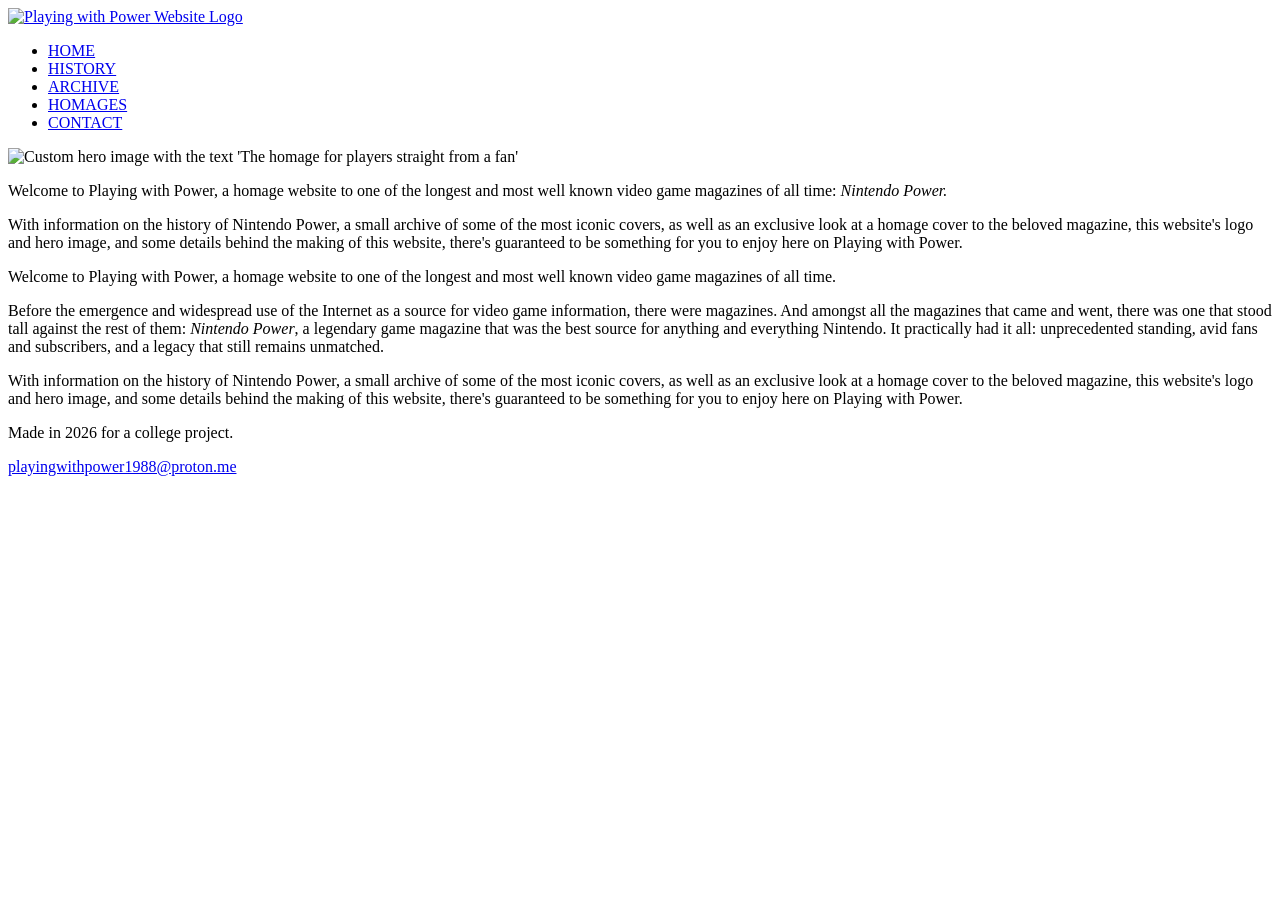
==== index.html @ 8fb136ca "Add files via upload" ====
<!DOCTYPE html>
<!-- This website was created by: Leo Lopez -->
<html lang="en">
<head>
	<title>Playing with Power</title>
	<meta charset="utf-8">
	<link rel="stylesheet" href="css/styles.css">
	<meta name="viewport" content="width=device-width, initial-scale=1">
	<link href="https://fonts.googleapis.com/css2?family=Pridi:wght@500;600;700&family=Roboto:wght@100..900&display=swap" rel="stylesheet">
</head>
<body>

<div id="container">

	<!-- Use the header area for the website name or logo -->
	<header>
		<a href="index.html"><img src="images/pwp-logo.png" alt="Playing with Power Website Logo"></a>
	</header>
	
	<!-- Use the nav area to add hyperlinks to other pages within the website -->
	<nav>
		<ul>
			<li><a href="index.html">HOME</a></li>
			<li><a href="history.html">HISTORY</a></li>
			<li><a href="archive.html">ARCHIVE</a></li>
			<li><a href="homages.html">HOMAGES</a></li>
			<li><a href="contact.html">CONTACT</a></li>
		</ul>
	</nav>
	
	<!-- Hero Image -->
	<div id="hero" class="tablet-desktop">
		<img src="images/hero-image.png" alt="Custom hero image with the text 'The homage for players straight from a fan'">
	</div>
	
	<!-- Use the main area to add the main content of the webpage -->
	<main>
	
		<div class="mobile">
			
			<p>Welcome to Playing with Power, a homage website to one of the longest and most well known video game magazines of all time: <i>Nintendo Power.</i></p>
			
			<p>With information on the history of Nintendo Power, a small archive of some of the most iconic covers, as well as an <span class="action">exclusive look</span> at a homage cover to the beloved magazine, this website's logo and hero image, and some details behind the making of this website, there's guaranteed to be something for you to enjoy here on Playing with Power.</p>
			
		</div>
	
		<div class="tablet-desktop">
	
			<p>Welcome to Playing with Power, a homage website to one of the longest and most well known video game magazines of all time.</p>
			
			<p>Before the emergence and widespread use of the Internet as a source for video game information, there were magazines. And amongst all the magazines that came and went, there was one that stood tall against the rest of them: <i>Nintendo Power</i>, a legendary game magazine that was the best source for anything and everything Nintendo. It practically had it all: unprecedented standing, avid fans and subscribers, and a legacy that still remains unmatched.</p>
		
			<p>With information on the history of Nintendo Power, a small archive of some of the most iconic covers, as well as an <span class="action">exclusive look</span> at a homage cover to the beloved magazine, this website's logo and hero image, and some details behind the making of this website, there's guaranteed to be something for you to enjoy here on Playing with Power.</p>
		
		</div>
		
	</main>
	
	<!-- Use the footer area to add webpage footer content -->
	<footer>
		<p>Made in 2026 for a college project.</p>
		<p><a href="mailto:playingwithpower1988@proton.me">playingwithpower1988@proton.me</a></p>
	</footer>
	
</div>
	
</body>
</html>
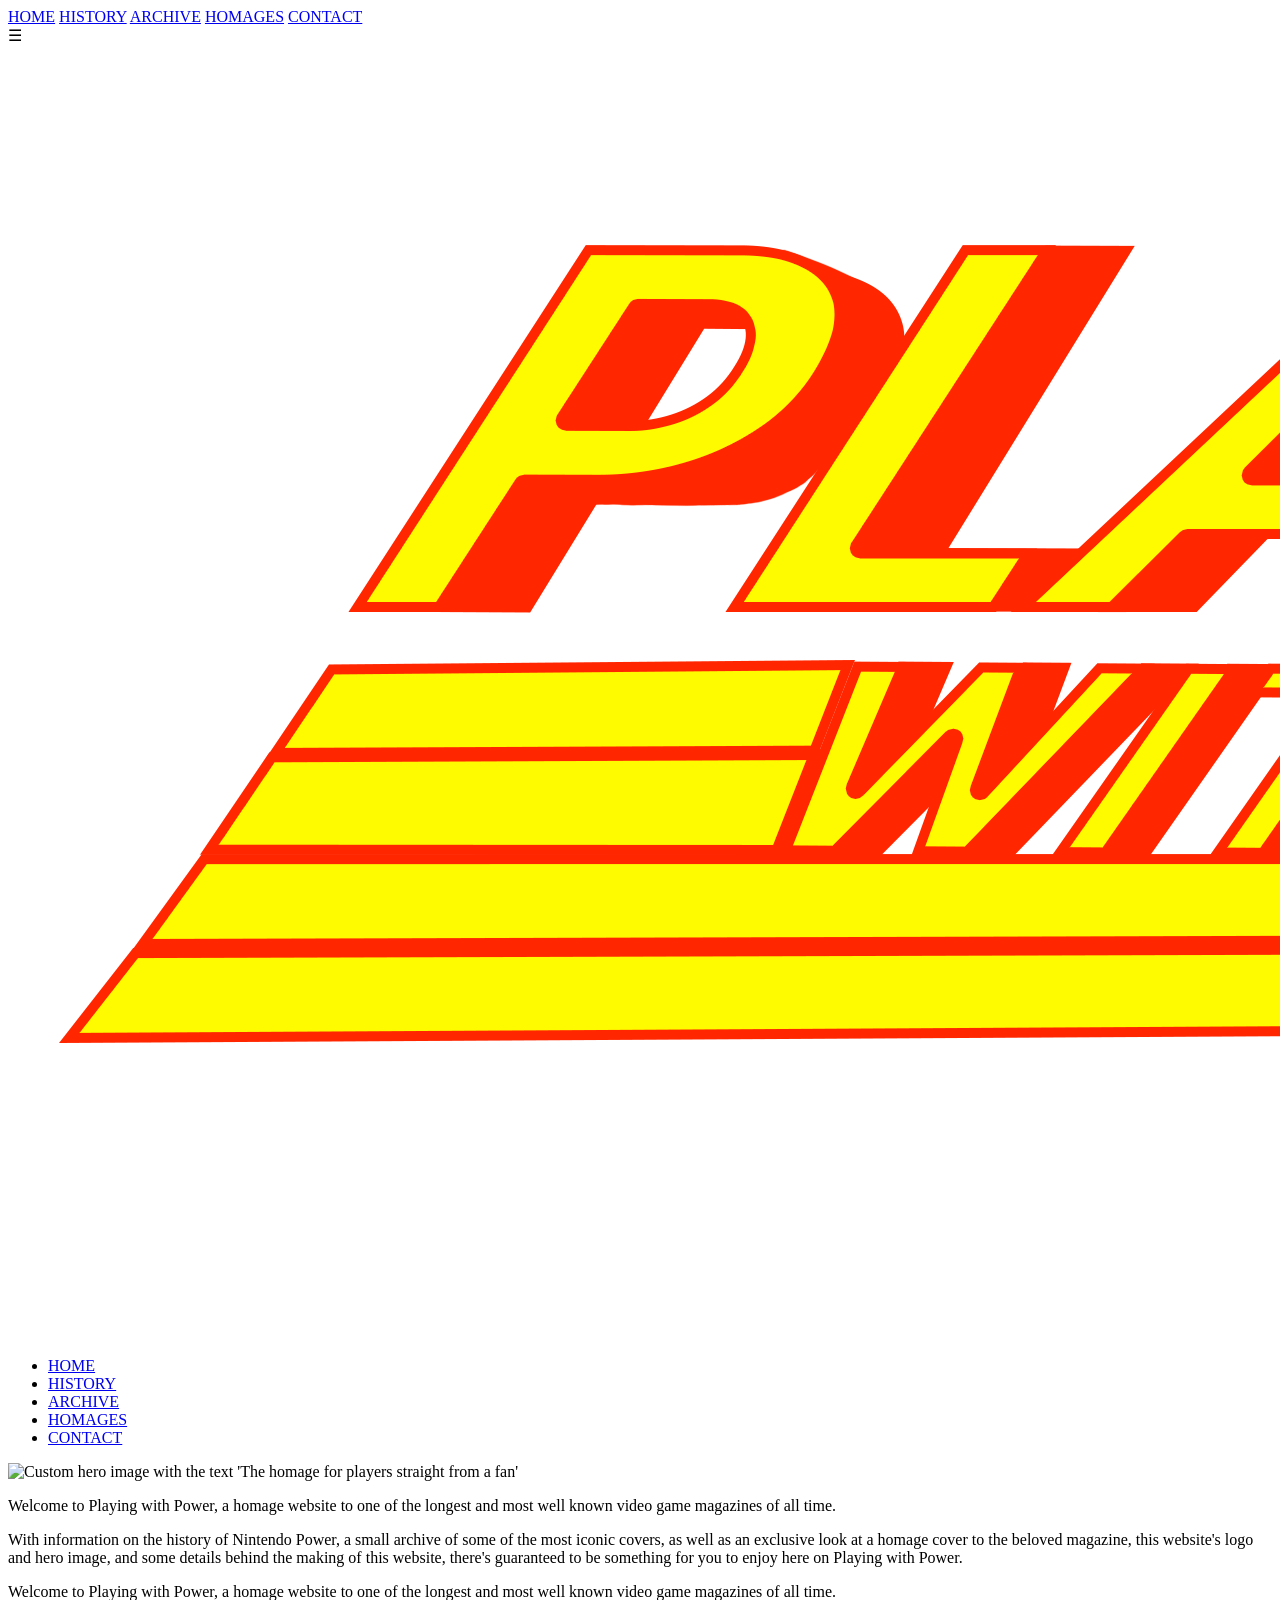
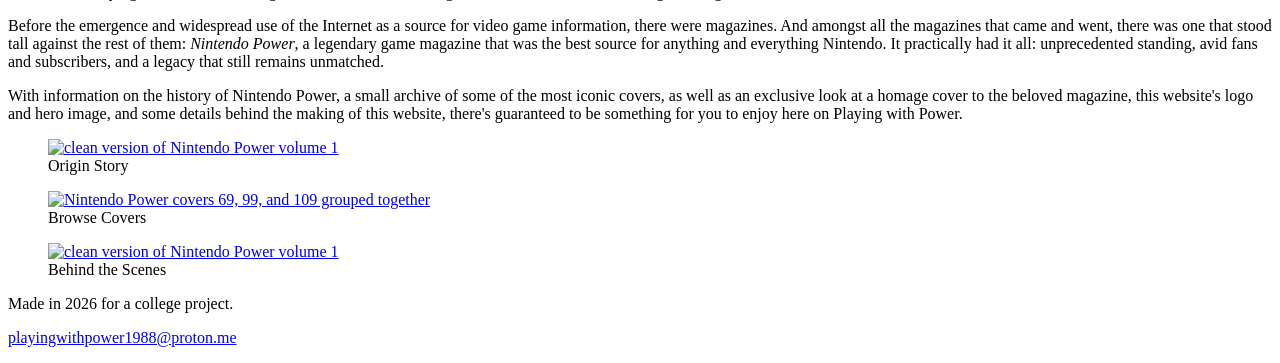
==== commit 9c44f8eb: "Update index.html Updated index.html content" ====
--- a/index.html
+++ b/index.html
@@ -7,18 +7,37 @@
 	<link rel="stylesheet" href="css/styles.css">
 	<meta name="viewport" content="width=device-width, initial-scale=1">
 	<link href="https://fonts.googleapis.com/css2?family=Pridi:wght@500;600;700&family=Roboto:wght@100..900&display=swap" rel="stylesheet">
+	<link rel="icon" type="image/png" href="images/favicon-96x96.png" sizes="96x96" />
+	<link rel="icon" type="image/svg" href="images/favicon.svg" />
+	<link rel="shortcut icon" href="images/favicon.ico" />
+	<link rel="apple-touch-icon" sizes="180x180" href="images/apple-touch-icon.png" />
+	<meta name="apple-mobile-web-app-title" content="PWP Site" />
 </head>
 <body>
 
 <div id="container">
 
+	<!-- Mobile Nav -->
+	<nav class="mobile-nav">
+		<div id="menu-links">
+			<a href="index.html">HOME</a>
+			<a href="history.html">HISTORY</a>
+			<a href="archive.html">ARCHIVE</a>
+			<a href="homages.html">HOMAGES</a>
+			<a href="contact.html">CONTACT</a>
+		</div>
+		<a class="menu-icon" onclick="hamburger()">
+			<div>&#9776;</div>
+		</a>
+	</nav>
+
 	<!-- Use the header area for the website name or logo -->
-	<header>
+	<header id="pwp-logo">
 		<a href="index.html"><img src="images/pwp-logo.png" alt="Playing with Power Website Logo"></a>
 	</header>
 	
-	<!-- Use the nav area to add hyperlinks to other pages within the website -->
-	<nav>
+	<!-- Tablet, Desktop Nav -->
+	<nav class="tablet-desktop">
 		<ul>
 			<li><a href="index.html">HOME</a></li>
 			<li><a href="history.html">HISTORY</a></li>
@@ -29,28 +48,56 @@
 	</nav>
 	
 	<!-- Hero Image -->
-	<div id="hero" class="tablet-desktop">
+	<div id="hero">
 		<img src="images/hero-image.png" alt="Custom hero image with the text 'The homage for players straight from a fan'">
 	</div>
 	
 	<!-- Use the main area to add the main content of the webpage -->
 	<main>
 	
-		<div class="mobile">
-			
-			<p>Welcome to Playing with Power, a homage website to one of the longest and most well known video game magazines of all time: <i>Nintendo Power.</i></p>
-			
+		<section id="textbox">
+	
+			<p>Welcome to Playing with Power, a homage website to one of the longest and most well known video game magazines of all time.</p>
+		
 			<p>With information on the history of Nintendo Power, a small archive of some of the most iconic covers, as well as an <span class="action">exclusive look</span> at a homage cover to the beloved magazine, this website's logo and hero image, and some details behind the making of this website, there's guaranteed to be something for you to enjoy here on Playing with Power.</p>
-			
-		</div>
+		
+		</section>
 	
-		<div class="tablet-desktop">
+		<section id="textbox" class="tablet-desktop">
 	
 			<p>Welcome to Playing with Power, a homage website to one of the longest and most well known video game magazines of all time.</p>
 			
 			<p>Before the emergence and widespread use of the Internet as a source for video game information, there were magazines. And amongst all the magazines that came and went, there was one that stood tall against the rest of them: <i>Nintendo Power</i>, a legendary game magazine that was the best source for anything and everything Nintendo. It practically had it all: unprecedented standing, avid fans and subscribers, and a legacy that still remains unmatched.</p>
 		
 			<p>With information on the history of Nintendo Power, a small archive of some of the most iconic covers, as well as an <span class="action">exclusive look</span> at a homage cover to the beloved magazine, this website's logo and hero image, and some details behind the making of this website, there's guaranteed to be something for you to enjoy here on Playing with Power.</p>
+		
+		</section>
+		
+		<div class="indexbuttons">
+		
+			<figure class="frame">
+			
+				<a href="history.html"><img src="images/origin-story.png" alt="clean version of Nintendo Power volume 1"></a>
+				
+				<figcaption class="pic-text">Origin Story</figcaption>
+			
+			</figure>
+			
+			<figure class="frame">
+			
+			<a href="archive.html"><img src="images/browse-covers.png" alt="Nintendo Power covers 69, 99, and 109 grouped together"></a>
+				
+				<figcaption class="pic-text">Browse Covers</figcaption>
+			
+			</figure>
+			
+			<figure class="frame">
+			
+			<a href="homages.html"><img src="images/behind-the-scenes.png" alt="clean version of Nintendo Power volume 1"></a>
+				
+				<figcaption class="pic-text">Behind the Scenes</figcaption>
+			
+			</figure>
 		
 		</div>
 		
@@ -63,6 +110,8 @@
 	</footer>
 	
 </div>
+
+	<script src="scripts/script.js"></script>
 	
 </body>
-</html>+</html>
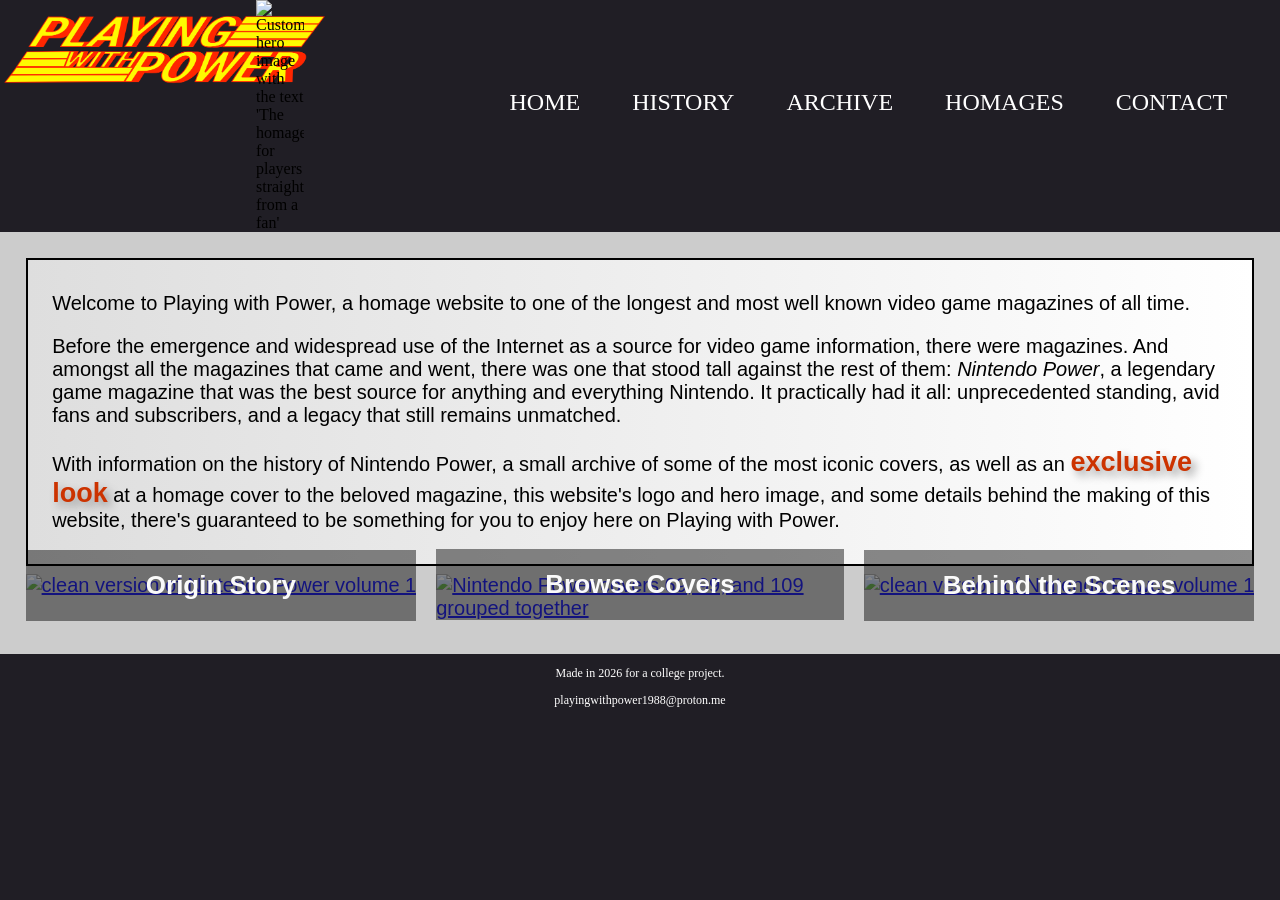
==== commit e0c3582f: "Update index.html Fixed a previously unseen issue in index.html content" ====
--- a/index.html
+++ b/index.html
@@ -55,7 +55,7 @@
 	<!-- Use the main area to add the main content of the webpage -->
 	<main>
 	
-		<section id="textbox">
+		<section id="textbox" class="mobile">
 	
 			<p>Welcome to Playing with Power, a homage website to one of the longest and most well known video game magazines of all time.</p>
 		
--- a/css/styles.css
+++ b/css/styles.css
@@ -0,0 +1,460 @@
+/*
+Author: Leo Lopez
+Date: 2/20/26
+File Name: styles.css
+*/
+
+/* CSS Reset */
+body, header, nav, main, footer, h1, div, img, ul, figure, figcaption {
+	margin: 0;
+	padding: 0;
+	border: 0;
+}
+
+/* Style rules for Roboto font */
+.roboto-settings {
+  font-family: "Roboto", sans-serif;
+  font-optical-sizing: auto;
+  font-weight: 700;
+  font-style: normal;
+  font-variation-settings:
+    "wdth" 100;
+}
+
+/* Style rules for Pridi font */
+.pridi-bold {
+  font-family: "Pridi", serif;
+  font-weight: 700;
+  font-style: normal;
+}
+
+/* Style rules for body and images */
+body {
+	background-color: #201e25;
+}
+
+img {
+	max-width: 100%;
+	display: block;
+}
+
+/* Style rule for box sizing applies to all elements */
+* {
+	box-sizing: border-box;
+}
+
+/*Style rules for mobile viewport */
+
+ /* Style rule for header */
+header {
+	top: 0;
+	background-color: #201e25;
+	height: 95px;
+}
+
+header img {
+	margin: 0 auto;
+	max-width: 55%
+}
+
+/* Style rules for hamburger menu */
+.mobile-nav a {
+	color: #fff;
+	font-family: 'Pridi', serif;
+	text-align: center;
+	font-size: 2em;
+	text-decoration: none;
+	padding: 3%;
+	display: block;
+}
+
+.mobile-nav a.menu-icon {
+	display: block;
+	position: absolute;
+	right: 0;
+	top: 0;
+}
+
+/* Show mobile class, hide tablet-desktop class and menu-links id */
+.mobile {
+	display: block;
+}
+
+.tablet-desktop, #menu-links {
+	display: none;
+}
+
+/* Style rules for main content */
+main {
+	background-color: #ccc;
+	padding: 2%;
+	font-size: 1.25em;
+	font-family: "Roboto", sans-serif;
+}
+
+p.big {
+	line-height: 1.8;
+}
+
+h1.center, h3, h4 {
+	text-align: center;
+}
+
+.tel-link {
+	background-color:#404040;
+	padding: 2%;
+	margin: 0 auto;
+	width: 80%;
+	text-align: center;
+	border-radius: 5px;
+}
+
+.tel-link a {
+	color: #fff;
+	text-decoration: none;
+	font-size: 1.5em;
+	display: block;
+}
+
+.action {
+	font-size: 1.35em;
+	color: #cc3300;
+	font-weight: bold;
+	text-shadow: 5px 5px 8px #999;
+}
+
+.frame {
+	position: relative;
+	max-width: 450px;
+	margin: 2% auto;
+}
+	
+.pic-text {
+	position: absolute;
+	bottom: 0;
+	background: rgba(0, 0, 0, 0.5);
+	color: #fff;
+	width: 100%;
+	padding: 20px;
+	text-align: center;
+	font-family: Verdana, Arial, sans-serif;
+	font-size: 1.5em;
+	font-weight: bold;
+}
+
+#vol1, #vol4, #vol6 #vol7, #vol28, #vol31, #vol49 #vol50, #vol54, #vol56, #vol60, #vol85, #vol98, #vol114, #vol285 {
+	margin: 0 2%;
+}
+
+#logo1 {
+	margin: 0 2%;
+}
+
+#homagecover, #homagelogo, #homageheroimage {
+	margin: 0 2%;
+}
+
+.bonuscontent {
+	display: grid;
+	place-items: center;
+}
+
+.round {
+	border-radius: 8px;
+}
+
+.external-link {
+	color: #cc3300;
+	font-weight: bold;
+	text-decoration: none;
+}
+
+#contact {
+	text-align: center;
+}
+
+#contact .contact-email-link {
+	color: #cc3300;
+	text-decoration: none;
+}
+
+#textbox{
+	border: 2px solid #000;
+	background: linear-gradient(to right, #dedede, #fff);
+	background-color: #f2f2f2;
+	padding: 1% 2%;
+	}
+
+.map {
+	border: 2px solid #000;
+	width: 95%;
+	height: 50%;
+}
+
+/* Style rules for footer content */
+footer p {
+	font-size: 0.75em;
+	text-align: center;
+	color: #fff;
+	padding: 0 1em;
+}
+
+footer p a {
+	color: #fff;
+	text-decoration: none;
+}
+
+/* Media Query for Tablet Viewport */
+@media screen and (min-width: 630px), print {
+	
+	/* Tablet Viewport: Show tablet-desktop class, hide mobile class */
+	.tablet-desktop {
+		display: block;
+	}
+	
+	.mobile, .mobile-nav {
+		display: none;
+	}
+	
+	/* Tablet Viewport: Style rule for header */
+	header {
+		padding-bottom: 2%;
+		height: 190px;
+	}
+	
+	header img {
+	max-width: 75%
+}
+	
+	/* Tablet Viewport: Style rules for nav area */
+	nav {
+	padding: 1%;
+	margin-bottom: 1%
+	}
+
+	nav ul {
+	list-style-type: none;
+	text-align: center;
+	}
+	
+	nav li {
+		font-size: 1.30em;
+		font-family: "Pridi", serif;
+		display: inline-block;
+		border-right: 1px solid #fff;
+	}
+	
+	nav li:last-child {
+		border-right: none;
+	}
+	
+	nav li a {
+		padding: 0.1em 0.75em;
+		display: block;
+		color: #fff;
+		text-decoration: none;
+	}
+	
+	/* Tablet Viewport: Style rules for main content area */
+	main ul {
+		margin: 0 0 4% 5%;
+		line-height: 1.8;
+	}
+	
+	.grid {
+		display: grid;
+		grid-template-columns: auto auto;
+		grid-gap: 30px;
+	}
+	
+	.indexbuttons {
+		display: grid;
+		grid-template-columns: auto auto auto;
+		grid-gap: 20px;
+	}
+	
+	.pic-text {
+		font-size: 1em;
+		padding: 10px;
+	}
+
+	#textbox dt {
+	font-weight: bold;
+	}
+
+	#textbox dd {
+	padding: 0.5% 1% 2% 0;
+	}
+	
+	.tel-num {
+		font-size: 1.25em;
+	}
+	
+	.map {
+		width: 600px;
+		height: 450px;
+	}
+	
+		/* Tablet Viewport: Animation */
+	@-webkit-keyframes text-animation {
+		0% { font-size: 1em; }
+		50% { font-size: 1.5em; }
+		100% { font-size: 1em; }
+	}
+	
+	@keyframes text-animation {
+		0% { font-size: 1em; }
+		50% { font-size: 1.5em; }
+		100% { font-size: 1em; }
+	}
+	
+	figcaption {
+		-webkit-animation-name: text-animation;
+		animation-name: text-animation;
+		-webkit-animation-delay: 1s;
+		animation-delay: 1s;
+		-webkit-animation-duration: 5s;
+		animation-duration: 3s;
+	}
+	
+	#more {
+		display: none;
+	}
+
+}	
+
+/* Media Query for Desktop Viewport */
+@media screen and (min-width: 1015px), print {
+	
+	/* Desktop Viewport: Style rule for header */
+	header {
+		width: 20%;
+		float: left;
+		padding-bottom: 0;
+	}
+	
+	header img {
+	max-width: 130%
+}
+	
+	/* Desktop Viewport: Style rules for nav area */
+	nav {
+		float: right;
+		width: 75%;
+		margin: 4em 1em 0 0;
+	}
+	
+	nav ul {
+		text-align: right;
+	}
+	
+	nav li {
+		font-size: 1.5em;
+		border: none;
+	}
+	
+	nav li a {
+		padding: 0.5em 1em;
+	}
+	
+	nav li a:hover {
+		color: #201e25;
+		background-color: #fff;
+		transform: scale(1.3);
+	}
+	
+	/* Desktop Viewport: Style rules for main area */
+	main {
+		clear: left;
+	}
+	
+	main h1 {
+		font-size: 1.8em;
+	}
+	
+	.grid {
+		display: grid;
+		grid-template-columns: auto auto auto;
+		grid-gap: 20px;
+	}
+	
+	.pic-text {
+		font-size: 1.3em;
+		padding: 20px;
+	}
+	
+	.frame {
+		opacity: 0.9;
+	}
+	
+	.frame:hover {
+		opacity: 1;
+		box-shadow: 8px 8px 10px;
+		transform: translateY(-10px);
+	}
+	
+	/* Desktop Viewport: Animation */
+	@-webkit-keyframes text-animation {
+		0% { font-size: 1.3em; }
+		50% { font-size: 1.9em; }
+		100% { font-size: 1.3em; }
+	}
+	
+	@keyframes text-animation {
+		0% { font-size: 1.3em; }
+		50% { font-size: 1.9em; }
+		100% { font-size: 1.3em; }
+	}
+	
+	figcaption {
+		-webkit-animation-name: text-animation;
+		animation-name: text-animation;
+		-webkit-animation-delay: 1s;
+		animation-delay: 1s;
+		-webkit-animation-duration: 5s;
+		animation-duration: 3s;
+	}
+	
+	#vol1, #vol4, #vol6 #vol7, #vol28, #vol31, #vol49 #vol50, #vol54, #vol56, #vol60, #vol85, #vol98, #vol114, #vol285 {
+		width: 29%;
+		float: left;
+		margin: 0 2%;
+	}
+	
+	#homagecover, #homagelogo, #homageheroimage {
+		width: 29%;
+		float: left;
+		margin: 0 2%;
+	}
+	
+	#textbox {
+		clear: left;
+	}
+	
+	#logo1 {
+		width: 100%;
+		float: center;
+		margin: 0 2%;
+	}
+
+}
+
+/* Media Query for Large Desktop Viewports */
+@media screen and (min-width: 1921px) {
+	
+	#container {
+		width: 1920px;
+		margin: 0 auto;
+	}
+	
+}
+
+/* Media Query for Print */
+@media print {
+	
+	body {
+		background-color: #fff;
+		color: #000;
+	}
+	
+}
